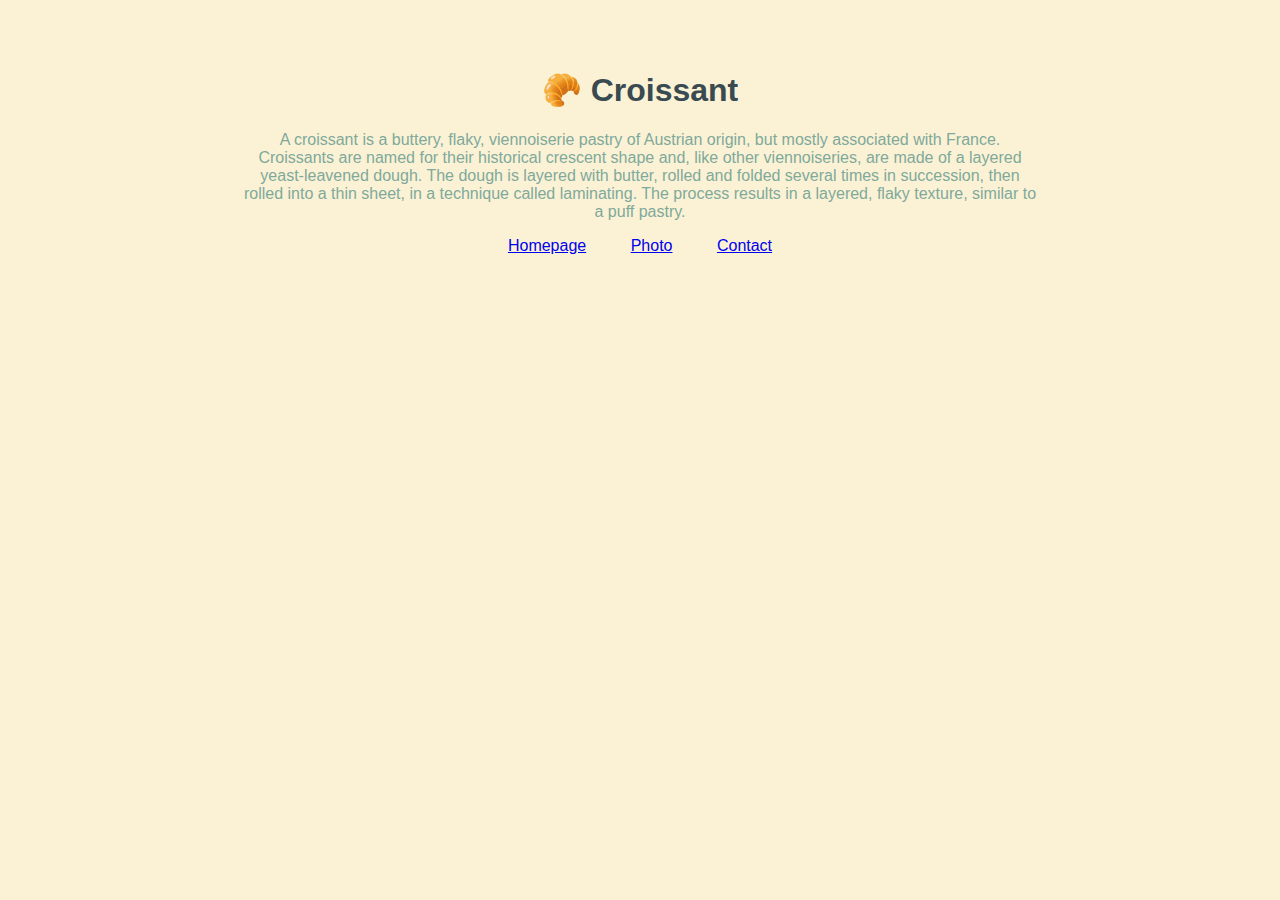
==== index.html @ 5f0cc3c2 "Created multiple page hosting" ====
<!DOCTYPE html>
<html lang="en">
<head>
    <meta charset="UTF-8">
    <meta http-equiv="X-UA-Compatible" content="IE=edge">
    <meta name="viewport" content="width=device-width, initial-scale=1.0">
        <link rel="stylesheet" href="/style.css">

    <title>Croissant</title>
</head>
<body>
    <h1>🥐 Croissant</h1>
    <p>
        A croissant is a buttery, flaky, viennoiserie pastry of Austrian origin, but mostly associated with France. Croissants are named for
        their historical crescent shape and, like other viennoiseries, are made of a layered yeast-leavened dough. The dough is
        layered with butter, rolled and folded several times in succession, then rolled into a thin sheet, in a technique called
        laminating. The process results in a layered, flaky texture, similar to a puff pastry.
    </p>

    <a href="/index.html">Homepage</a>
    <a href="/photo.html">Photo</a>
    <a href="/contact.html">Contact</a>
    
</body>
</html>
---- style.css ----
body{
    background-color: #fbf2d5;
    max-width: 800px;
    margin: 0 auto;
    padding: 50px;
    color: #394a51;
    font-family: 'Lucida Sans', 'Lucida Sans Regular', 'Lucida Grande', 'Lucida Sans Unicode', Geneva, Verdana, sans-serif;
    text-align: center;
}

p{
    color: #7fa99b;
}

img{
    margin-bottom: 30px;
}

a{
    padding: 20px;
    margin: 30px 0px 30px 0px;
}
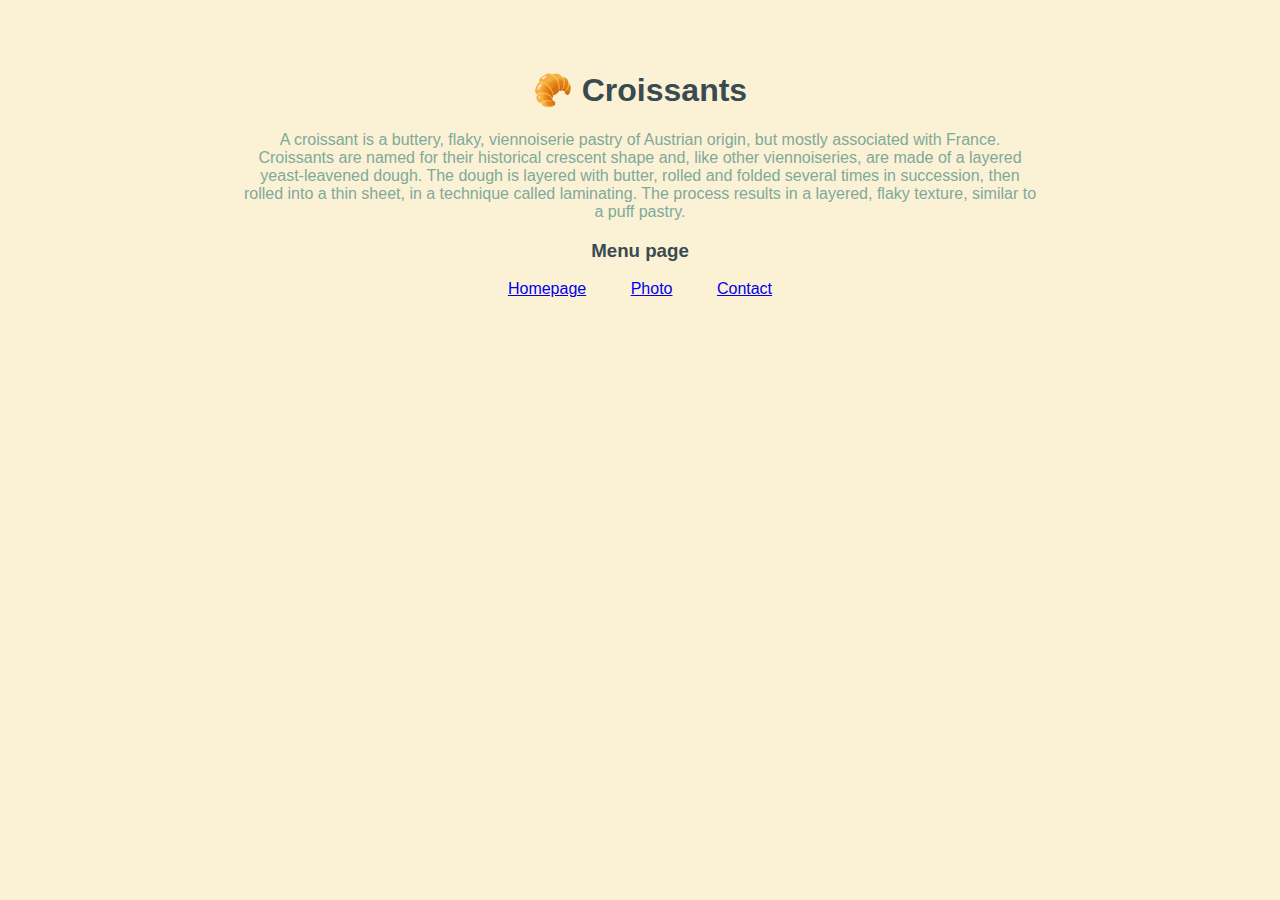
==== commit 7afa285e: "SEO created" ====
--- a/index.html
+++ b/index.html
@@ -5,11 +5,12 @@
     <meta http-equiv="X-UA-Compatible" content="IE=edge">
     <meta name="viewport" content="width=device-width, initial-scale=1.0">
         <link rel="stylesheet" href="/style.css">
+    <meta name="description" content="information about croissant history">
 
-    <title>Croissant</title>
+    <title>More About Croissants - Croissant.com</title>
 </head>
 <body>
-    <h1>🥐 Croissant</h1>
+    <h1>🥐 Croissants</h1>
     <p>
         A croissant is a buttery, flaky, viennoiserie pastry of Austrian origin, but mostly associated with France. Croissants are named for
         their historical crescent shape and, like other viennoiseries, are made of a layered yeast-leavened dough. The dough is
@@ -17,6 +18,8 @@
         laminating. The process results in a layered, flaky texture, similar to a puff pastry.
     </p>
 
+    <h3>Menu page</h3>
+
     <a href="/index.html">Homepage</a>
     <a href="/photo.html">Photo</a>
     <a href="/contact.html">Contact</a>
